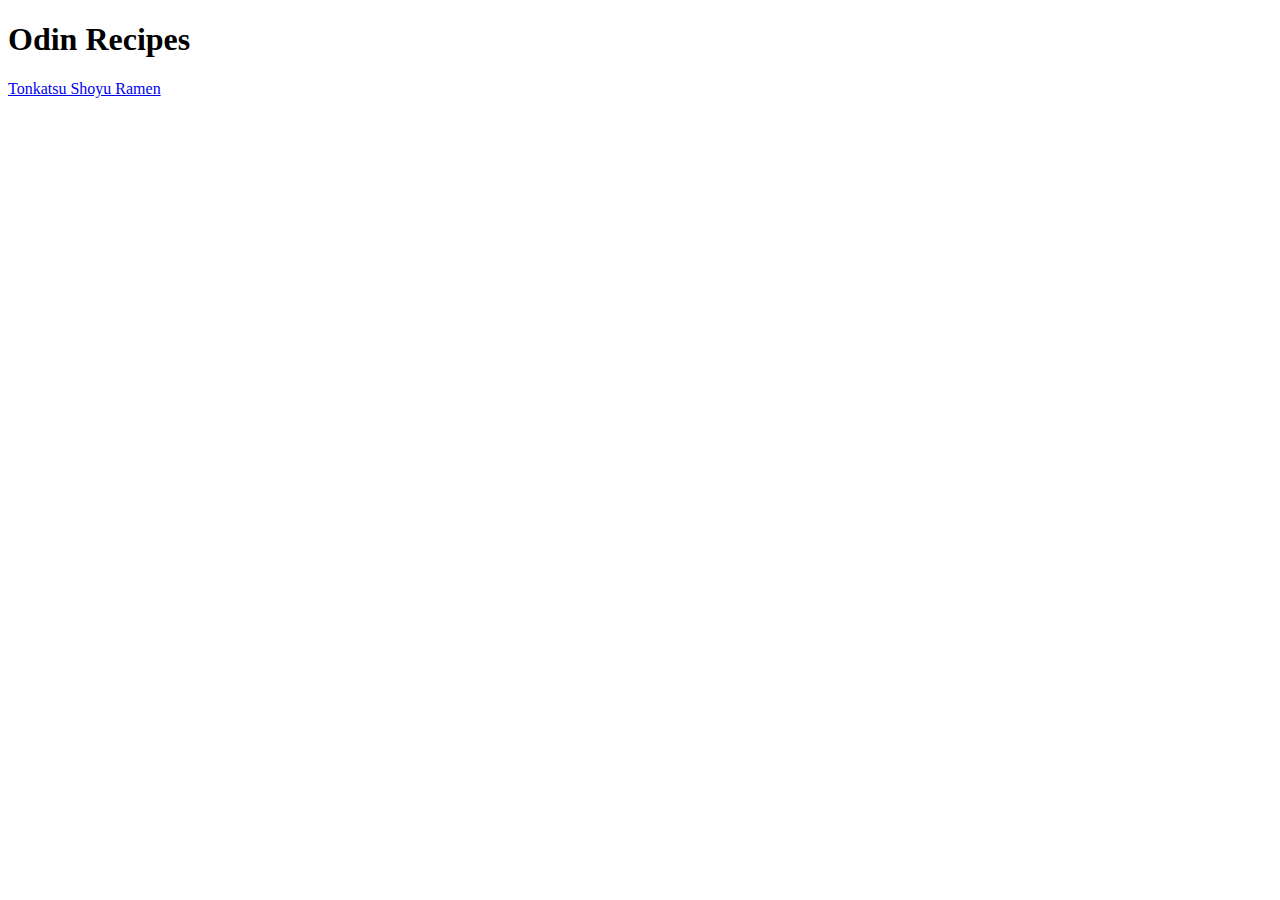
==== index.html @ a245d494 "Added index.html and new directories for page structure" ====
<!DOCTYPE html>
<html lang="en">
<head>
    <meta charset="UTF-8">
    <meta name="viewport" content="width=device-width, initial-scale=1.0">
    <title>Odin Recipes</title>
</head>
<body>
    <h1>Odin Recipes</h1>
    <a href="./recipes/ramen.html" target="_blank" rel="noopener noreferrer">Tonkatsu Shoyu Ramen</a>
</body>
</html>
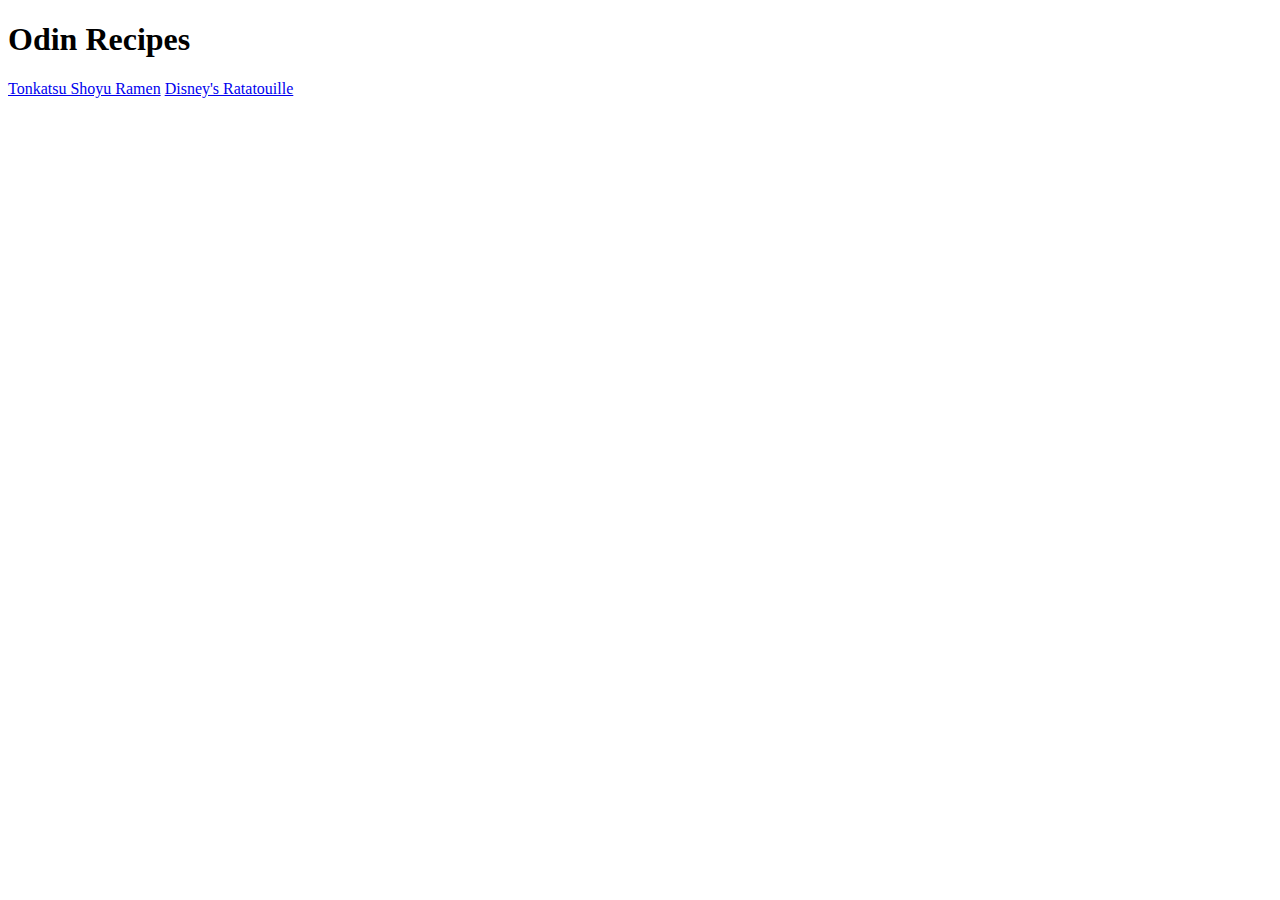
==== commit 8a0e16ed: "Added in index link to recipe,p tags on ramen.html,created new recipe and added new image on img" ====
--- a/index.html
+++ b/index.html
@@ -8,5 +8,6 @@
 <body>
     <h1>Odin Recipes</h1>
     <a href="./recipes/ramen.html" target="_blank" rel="noopener noreferrer">Tonkatsu Shoyu Ramen</a>
+    <a href="./recipes/ratatouille.html" target="_blank" rel="noopener noreferrer">Disney's Ratatouille</a>
 </body>
 </html>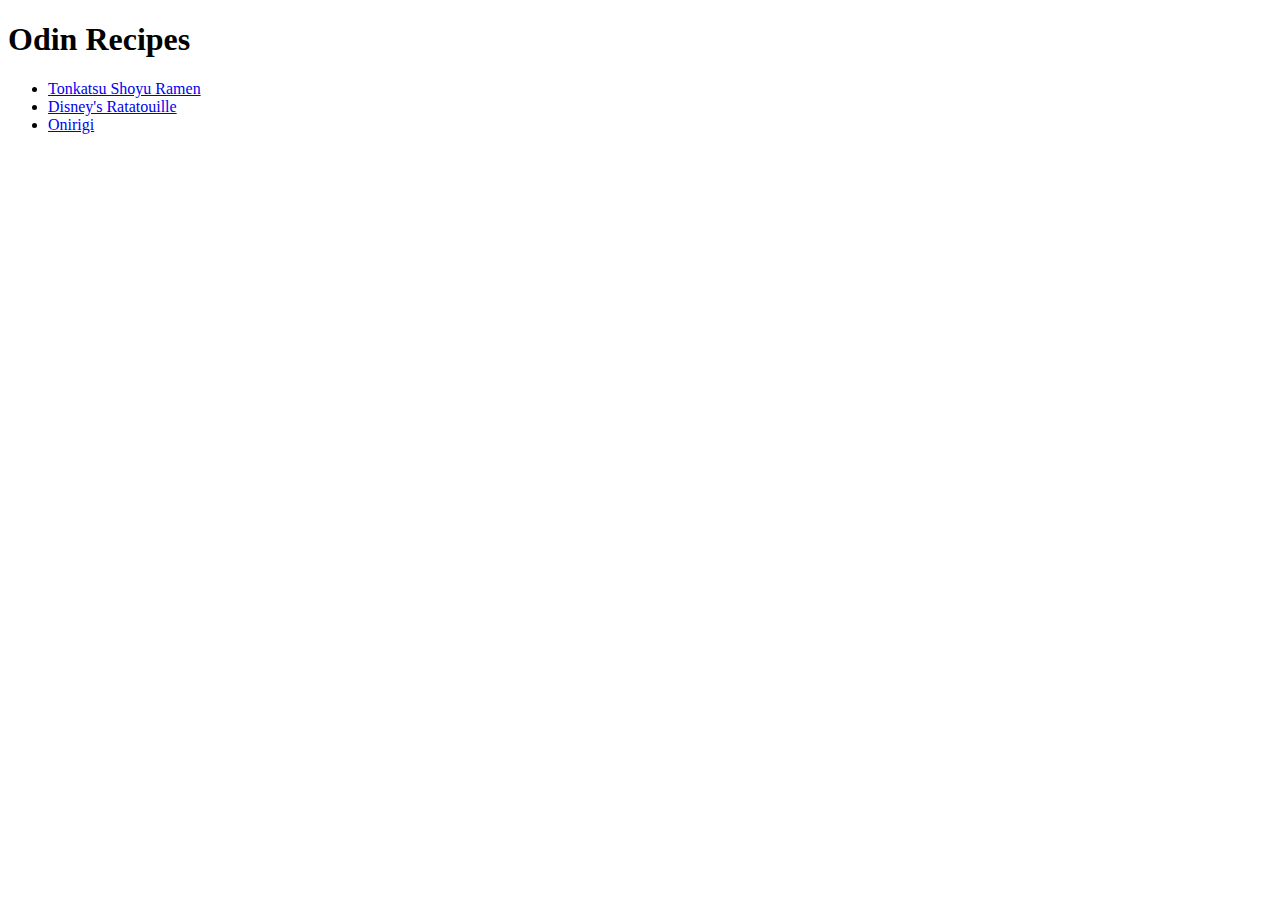
==== commit 79b47859: "wrap links with ul on index.html,wrap a word with em on ramen.html, wrap a word with strong and em o" ====
--- a/index.html
+++ b/index.html
@@ -7,7 +7,11 @@
 </head>
 <body>
     <h1>Odin Recipes</h1>
-    <a href="./recipes/ramen.html" target="_blank" rel="noopener noreferrer">Tonkatsu Shoyu Ramen</a>
-    <a href="./recipes/ratatouille.html" target="_blank" rel="noopener noreferrer">Disney's Ratatouille</a>
+    <ul>
+        <li><a href="./recipes/ramen.html" target="_self" rel="noopener noreferrer">Tonkatsu Shoyu Ramen</a></li>
+        <li><a href="./recipes/ratatouille.html" target="_self" rel="noopener noreferrer">Disney's Ratatouille</a></li>
+        <li><a href="./recipes/onigiri.html" target="_self" rel="noopener noreferrer">Onirigi</a></li>
+    </ul>
+    
 </body>
 </html>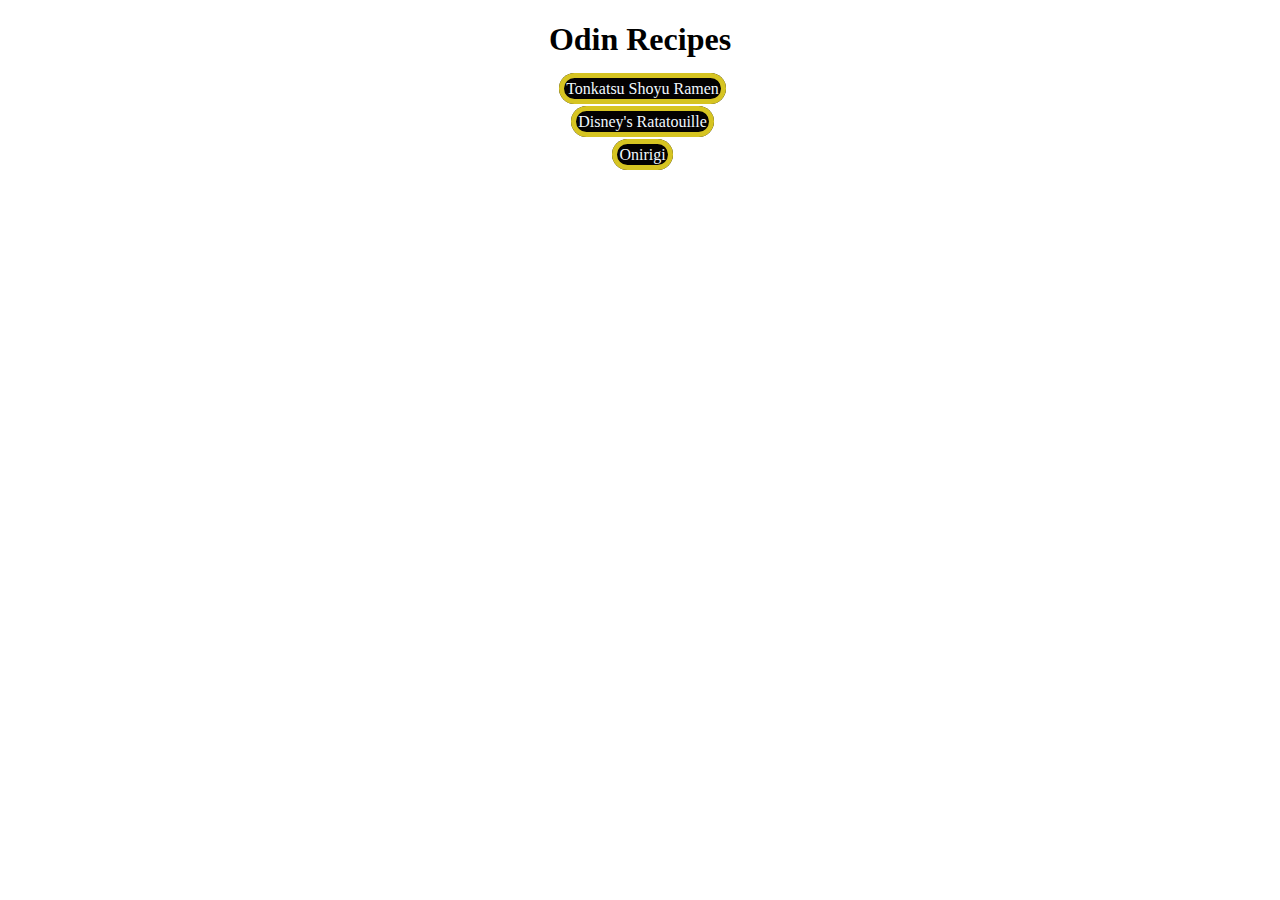
==== commit e5839341: "linked a css file to index.html added new file for css added some css con style.css" ====
--- a/index.html
+++ b/index.html
@@ -3,6 +3,7 @@
 <head>
     <meta charset="UTF-8">
     <meta name="viewport" content="width=device-width, initial-scale=1.0">
+    <link rel="stylesheet" href="./style/style.css">
     <title>Odin Recipes</title>
 </head>
 <body>
--- a/style/style.css
+++ b/style/style.css
@@ -0,0 +1,21 @@
+body{
+    text-align: center;
+}
+
+
+
+ul li{
+    margin: 0 0 15px -35px;
+    list-style-type: none;
+    display: list-item;
+}
+
+a{
+    text-decoration: none;
+    padding: 2px;
+    color: aliceblue;
+    background-color: rgb(3, 1, 1);
+    border: 5px solid rgb(214, 196, 34);
+    border-radius: 18px;
+    
+}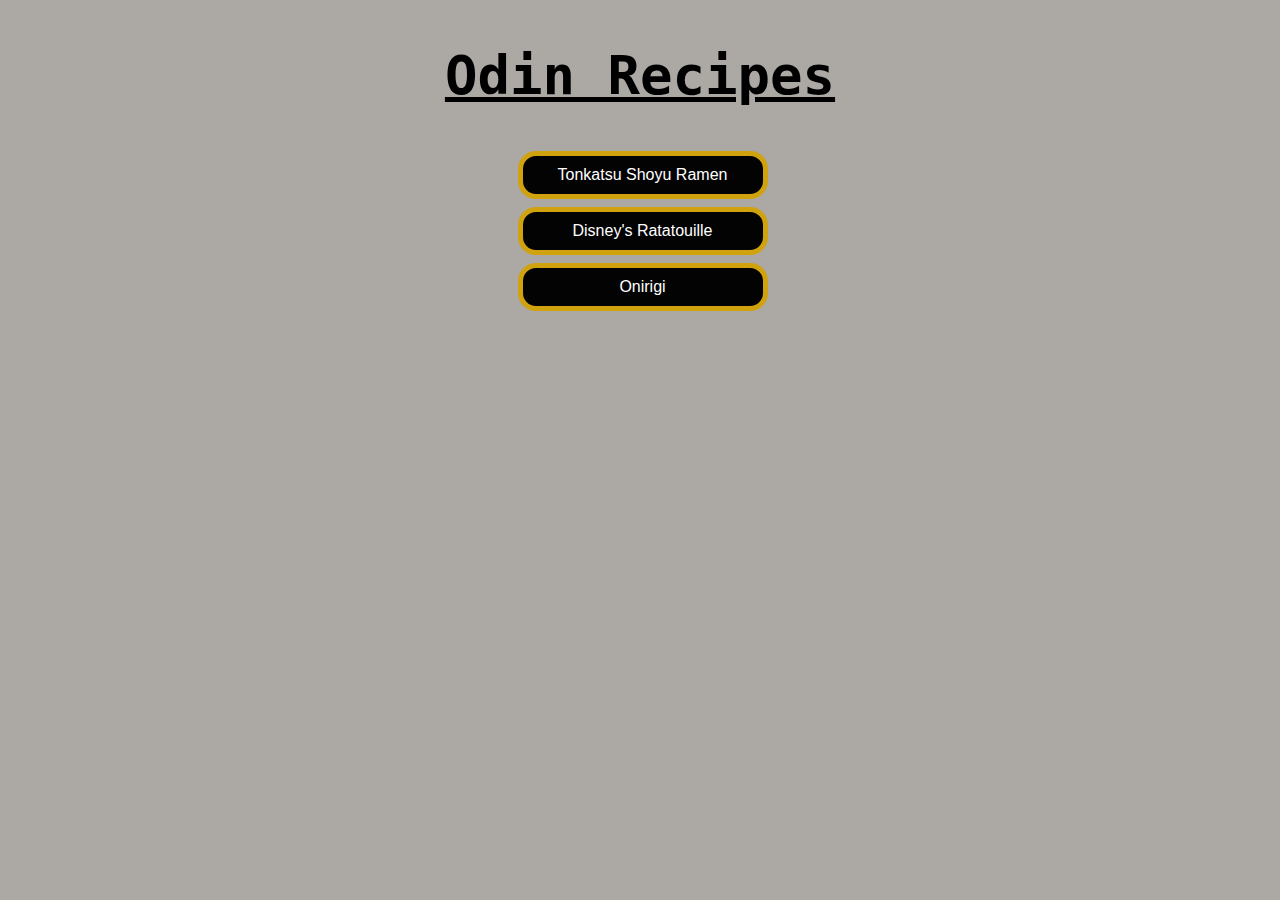
==== commit 58a4186e: "added a tag button on the recipes on index.html changed font family globally added new style to inde" ====
--- a/index.html
+++ b/index.html
@@ -7,12 +7,21 @@
     <title>Odin Recipes</title>
 </head>
 <body>
-    <h1>Odin Recipes</h1>
-    <ul>
-        <li><a href="./recipes/ramen.html" target="_self" rel="noopener noreferrer">Tonkatsu Shoyu Ramen</a></li>
-        <li><a href="./recipes/ratatouille.html" target="_self" rel="noopener noreferrer">Disney's Ratatouille</a></li>
-        <li><a href="./recipes/onigiri.html" target="_self" rel="noopener noreferrer">Onirigi</a></li>
-    </ul>
-    
+    <div class="container">
+        <h1 class="title">Odin Recipes</h1>
+        <div class="list">
+            <ul>
+                <div>
+                    <li><a href="./recipes/ramen.html" target="_self" rel="noopener noreferrer"><button class="list-button"> Tonkatsu Shoyu Ramen </button></a></li>
+                </div>    
+                <div>
+                    <li><a href="./recipes/ratatouille.html" target="_self" rel="noopener noreferrer"><button class="list-button"> Disney's Ratatouille</button></a></li>
+                </div>    
+                <div>
+                    <li><a href="./recipes/onigiri.html" target="_self" rel="noopener noreferrer"><button class="list-button"> Onirigi</button></a></li>
+                </div>    
+            </ul>
+        </div>
+    </div>
 </body>
 </html>--- a/style/style.css
+++ b/style/style.css
@@ -1,21 +1,44 @@
 body{
-    text-align: center;
+    background-color: rgba(126, 120, 113, 0.644);
+    font-family: DejaVu Sans Mono, monospace;
 }
 
-
-
-ul li{
-    margin: 0 0 15px -35px;
-    list-style-type: none;
-    display: list-item;
+.container{
+    margin: 0 auto;
+    text-align: center;
+    width: 600px;
+    
 }
 
-a{
+.title{
+    font-size: 54px;
+    padding: 8px;
+    text-decoration: underline;
+    
+ }
+
+.list ul{
+    list-style-type: none;
+    width: 250px;
+    margin: 0 auto; 
     text-decoration: none;
-    padding: 2px;
-    color: aliceblue;
-    background-color: rgb(3, 1, 1);
-    border: 5px solid rgb(214, 196, 34);
-    border-radius: 18px;
     
-}+}
+
+.list-button{
+  background-color: #000000fb;
+  border: 5px solid rgb(207, 162, 14);
+  border-radius: 18px;
+  color: white;
+  padding: 10px;
+  text-align: center;
+  text-decoration: none;
+  display: inline-block;
+  font-size: 16px;
+  margin-left: -35px ;
+  margin-bottom: 8px; 
+  width: 100%; 
+    
+    
+}
+
